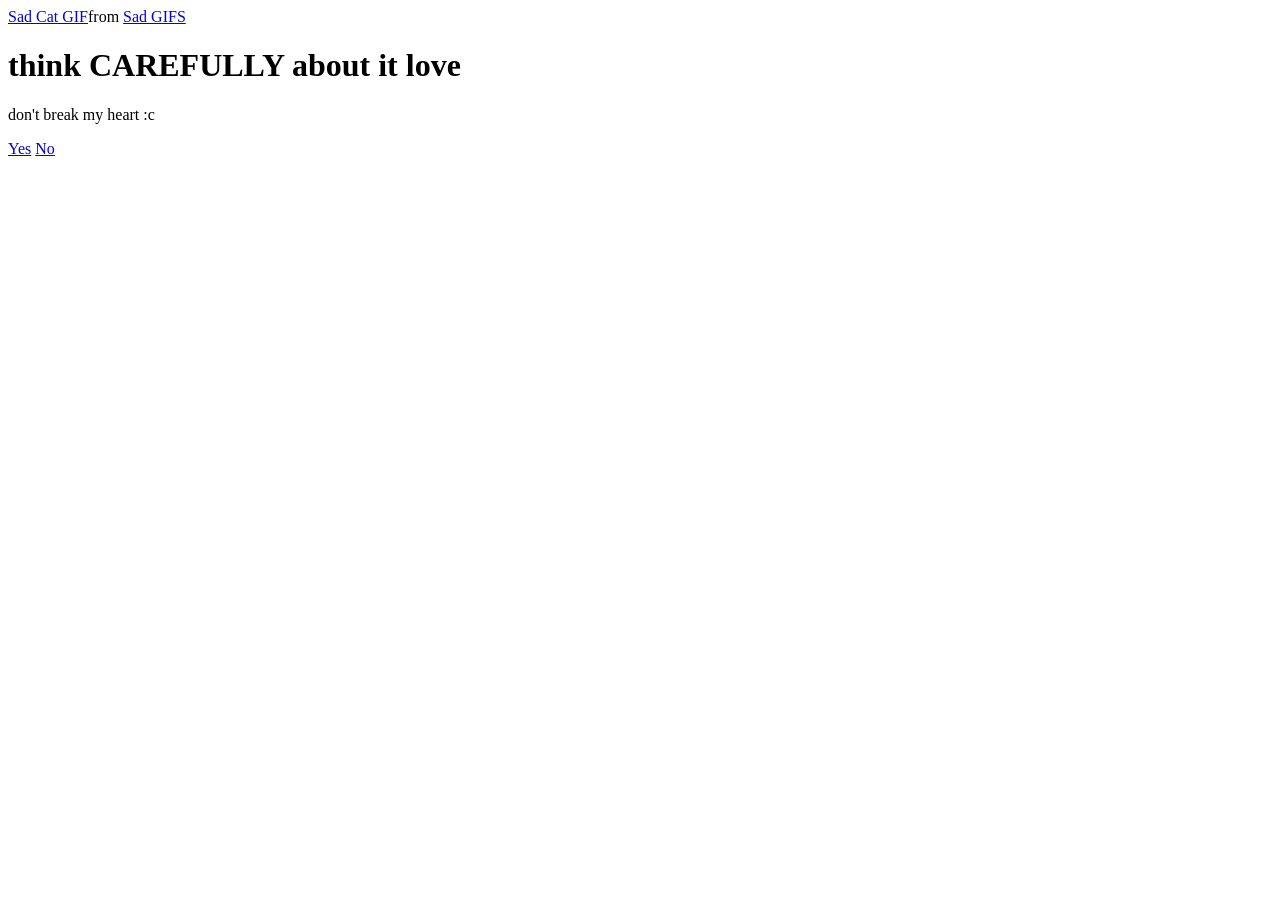
==== no1.html @ 8244c18c "Add files via upload" ====
<!DOCTYPE html>
<html lang="en">
  <head>
    <meta charset="UTF-8" />
    <meta name="viewport" content="width=device-width, initial-scale=1.0" />
    <title>Ask Her Out</title>

    <link rel="stylesheet" href="./style.css" />
  </head>
  <body>
    <div class="container">
      <div
        class="tenor-gif-embed"
        data-postid="13240550249247957481"
        data-share-method="host"
        data-aspect-ratio="1"
        data-width="100%"
      >
        <a href="https://tenor.com/view/sad-sad-cat-cat-depressed-depression-gif-13240550249247957481">Sad Cat GIF</a
        >from
        <a href="https://tenor.com/search/sad-gifs">Sad GIFS</a>
      </div>
      <script
        type="text/javascript"
        async
        src="https://tenor.com/embed.js"
      ></script>
      <h1>think CAREFULLY about it love</h1>
      <p>don't break my heart :c</p>

      <div class="btn">
        <a href="yes.html">Yes</a>
        <a href="no2.html">No</a>
      </div>
    </div>
  </body>
</html>
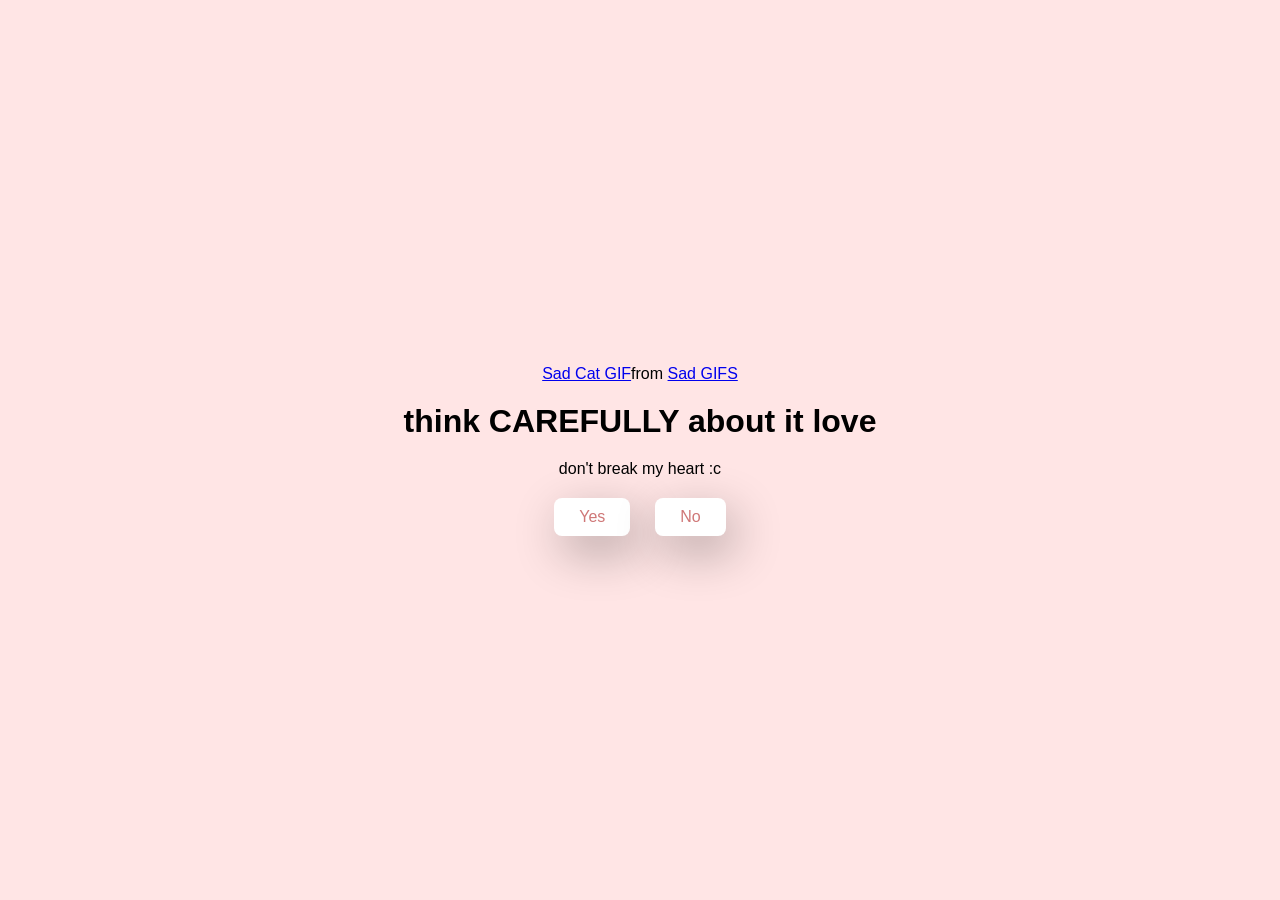
==== commit b05c7046: "Update no1.html" ====
--- a/no1.html
+++ b/no1.html
@@ -3,7 +3,7 @@
   <head>
     <meta charset="UTF-8" />
     <meta name="viewport" content="width=device-width, initial-scale=1.0" />
-    <title>Ask Her Out</title>
+    <title>happy 2nd anniversary</title>
 
     <link rel="stylesheet" href="./style.css" />
   </head>
@@ -34,4 +34,4 @@
       </div>
     </div>
   </body>
-</html>+</html>
--- a/style.css
+++ b/style.css
@@ -0,0 +1,43 @@
+* {
+    margin: 0;
+    padding: 0;
+    box-sizing: border-box;
+    font-family: sans-serif;
+  }
+  
+  body {
+    width: 100%;
+    min-height: 100vh;
+    display: flex;
+    justify-content: center;
+    align-items: center;
+    background-color: #ffe5e5;
+  }
+  
+  .container {
+    display: flex;
+    flex-direction: column;
+    text-align: center;
+    align-items: center;
+    gap: 20px;
+    max-width: 500px;
+    margin: 20px;
+  }
+  
+  .container .tenor-gif-embed {
+    max-width: 200px;
+  }
+  
+  .container .btn {
+    display: flex;
+    gap: 25px;
+  }
+  
+  .btn a {
+    text-decoration: none;
+    color: #cf7777;
+    background: #fff;
+    padding: 10px 25px;
+    border-radius: 8px;
+    box-shadow: 0.5rem 1rem 3rem hsl(0, 0%, 0%, 0.3);
+  }
